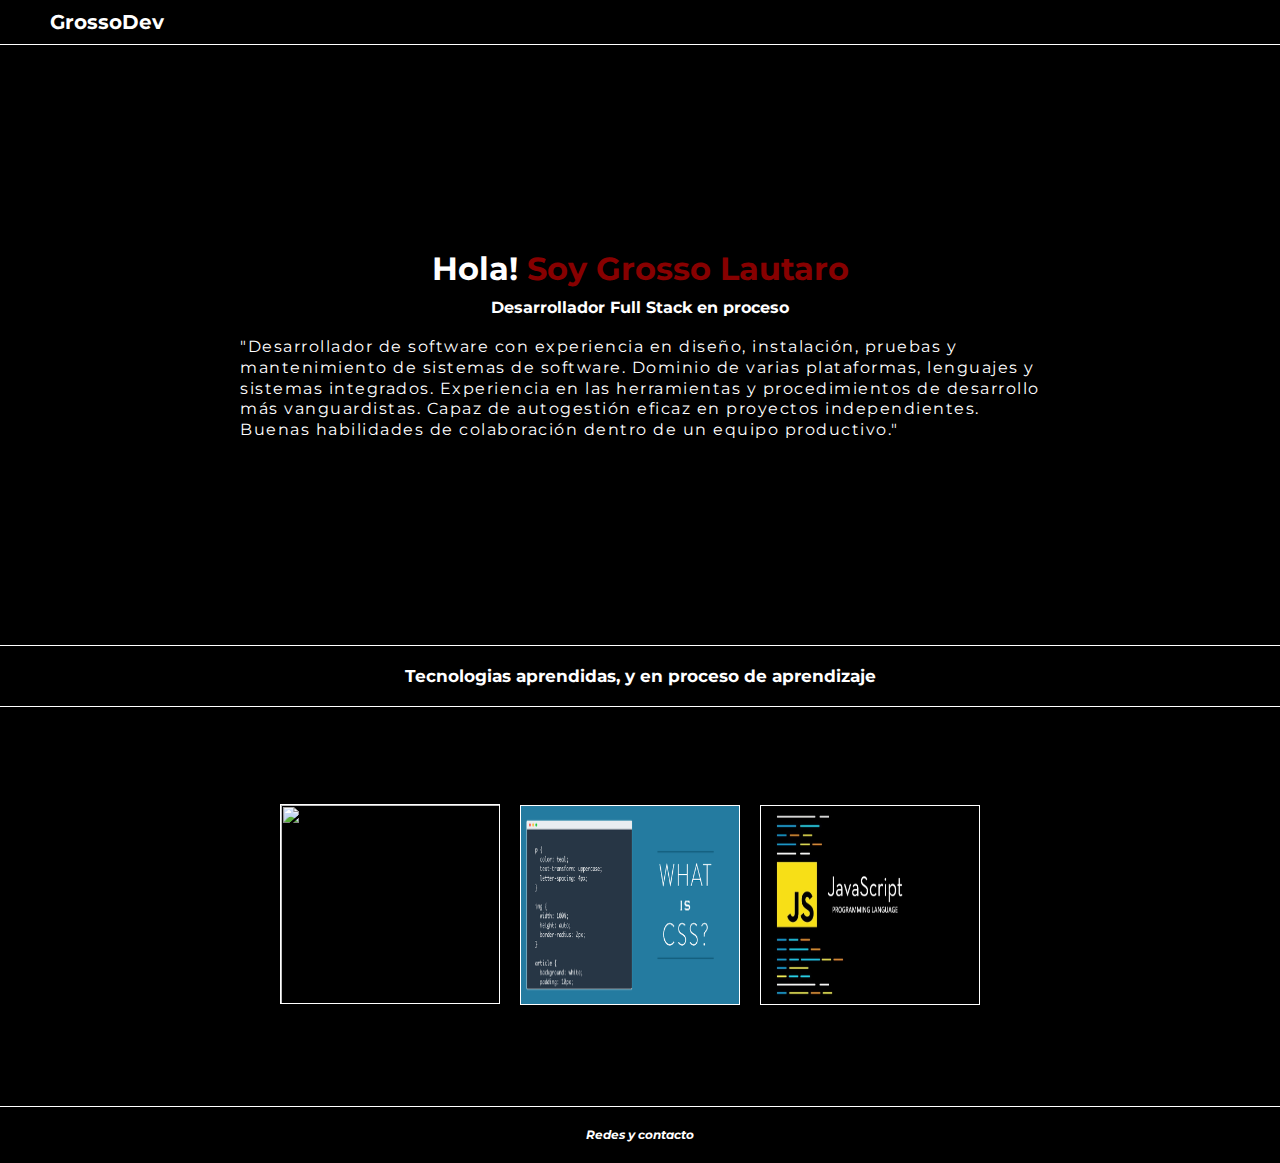
==== index.html @ 394f8dec "Update and rename pagina.html to index.html" ====
<!DOCTYPE html>
<html lang="en">
<head>
    <meta charset="UTF-8">
    <meta name="viewport" content="width=device-width, initial-scale=1.0">
    <script src="https://kit.fontawesome.com/6fed0e8efd.js" crossorigin="anonymous"></script>
    <title>Document</title>
    <link rel="stylesheet" href="pagina.css">
</head>
<body>
    <header id="header">
        <a href="#inicio"><h1>GrossoDev</h1></a>
        <div class="redes">
            <a href="https://www.youtube.com/channel/UCeohUJUUbxGQQIFEv9L2m9Q" target="_blank"><i class="fa-brands fa-square-youtube"></i></a> 
            <a href="https://www.instagram.com/lautaro_grosso_/" target="_blank"><i class="fa-brands fa-instagram"></i></a>
            <a href="https://www.linkedin.com/in/lautaro-grosso-239571287/" target="_blank"><i class="fa-brands fa-linkedin"></i></a>
        </div>
    </header>
    <div class="inicio" id="inicio">
        <div class="descripcion">
            <h2>Hola! <span>Soy Grosso Lautaro</span></h2>
            <h4>Desarrollador Full Stack en proceso</h4>
        </div>

        <p>"Desarrollador de software con experiencia en diseño, instalación, pruebas y mantenimiento de sistemas de software. Dominio de varias plataformas, lenguajes y sistemas integrados. Experiencia en las herramientas y procedimientos de desarrollo más vanguardistas. Capaz de autogestión eficaz en proyectos independientes. Buenas habilidades de colaboración dentro de un equipo productivo."</p>
    </div>
    <div class="subtitulo">
        <h2>Tecnologias aprendidas, y en proceso de aprendizaje</h2>
    </div>
    <div class="tecnologias">
        <div class="card"><img src="/card1.jpg" alt=""></div>
        <div class="card"><img src="/card2.png" alt=""></div>
        <div class="card"><img src="/card3.png" alt=""></div>
    </div>
    <footer>
        <a href="#header"><h2>Redes y contacto</h2></a>
    </footer>
</body>
</html>
---- pagina.css ----
@import url('https://fonts.googleapis.com/css2?family=Montserrat:wght@400;700;900&display=swap');
/* font-family: 'Montserrat', sans-serif; */

*{
    margin: 0;
    padding: 0;
    box-sizing: border-box;
    font-family: 'Montserrat', sans-serif;
}
html{
    scroll-behavior: smooth;
}

body{
    background-color: rgb(0, 0, 0);
}
header{
    width: 100%;
    border-bottom: 1px solid #fff;
    display: flex;
    justify-content: space-between;
    align-items: center;
    color: #fff;
    transition: .5s;
}

header a{
    margin-right: 40px;
    color: #fff;
    text-decoration: none;
    transition: .5s;
}
header h1{
    margin: 10px 50px;
    font-size: 20px;
    cursor: pointer;
}

.redes{
    font-size: 20px;
    margin: 0 15px;
}
.redes a{
    color: #fff;
}
/* .redes i{
    margin-right: 10px;
} */

.redes i:hover{
    color: rgba(255, 255, 255, 0.726);
}

.inicio{
    background:linear-gradient(rgba(0, 0, 0, .7), rgba(0, 0, 0, .7)), url(/hero.jpg);
    background-position: center;
    background-attachment: contain;
    background-size: cover;
    margin: 0 auto;
    width: 100%;
    height: 600px;
    color: #fff;
    display: flex;
    flex-direction: column;
    justify-content: center;
    align-items: center;
    transition: .5s;
}

.inicio p{
    margin-top: 20px;
    width: 800px;
    letter-spacing: 1.5px;
    line-height: 1.3rem;
    transition: .5s;
}

.descripcion{
    display: flex;
    flex-direction: column;
    justify-content: center;
    align-items: center;
    transition: .5s;
}

.descripcion h2{
    font-size: 2rem;
    margin-bottom: 10px;
}
.descripcion h2 span{
    color: rgba(255, 0, 0, 0.54);
}

.subtitulo{
    font-size: .7rem;
    color: #fff;
    border-bottom: 1px solid white;
    border-top: 1px solid #fff;
    padding: 20px;
    text-align: center;
    transition: .5s;
}

.tecnologias{
    width: 100%;
    height: 400px;
    display: flex;
    justify-content: center;
    align-items: center;
    border-bottom: 1px solid #fff;
}
.tecnologias .card img{
    width: 220px;
    height: 200px;
    margin-right: 20px;
    border: 0.5px solid #fff;
    cursor: pointer;
    transition: .5s;
}
.tecnologias .card img:hover{
    transform: scale(1.1);
}

footer{
    display: flex;
    justify-content: center;
    align-items: center;
    font-size: .5rem;
    text-align: center;
    padding: 20px;
}

footer a{
    text-decoration: none;
}

footer a h2{
    border-radius: 2px;
    height: 16px;
    width: 150px;
    color: #fff;
    font-style: oblique;
}

footer a h2:hover{
    background-color: white;
    color: black;
    transition: .3s;
}

@media (max-width:860px){

    .inicio{
        display: flex;
        flex-direction: column;
        justify-content: center;
        align-items: center;
        
    }

    .inicio p{
        width: 450px;
        padding: 20px;
    }
    .tecnologias{
        display: flex;
        justify-content: center;
        align-items: center;
    }
    .tecnologias .card img{
        width: 110px;
    }
}
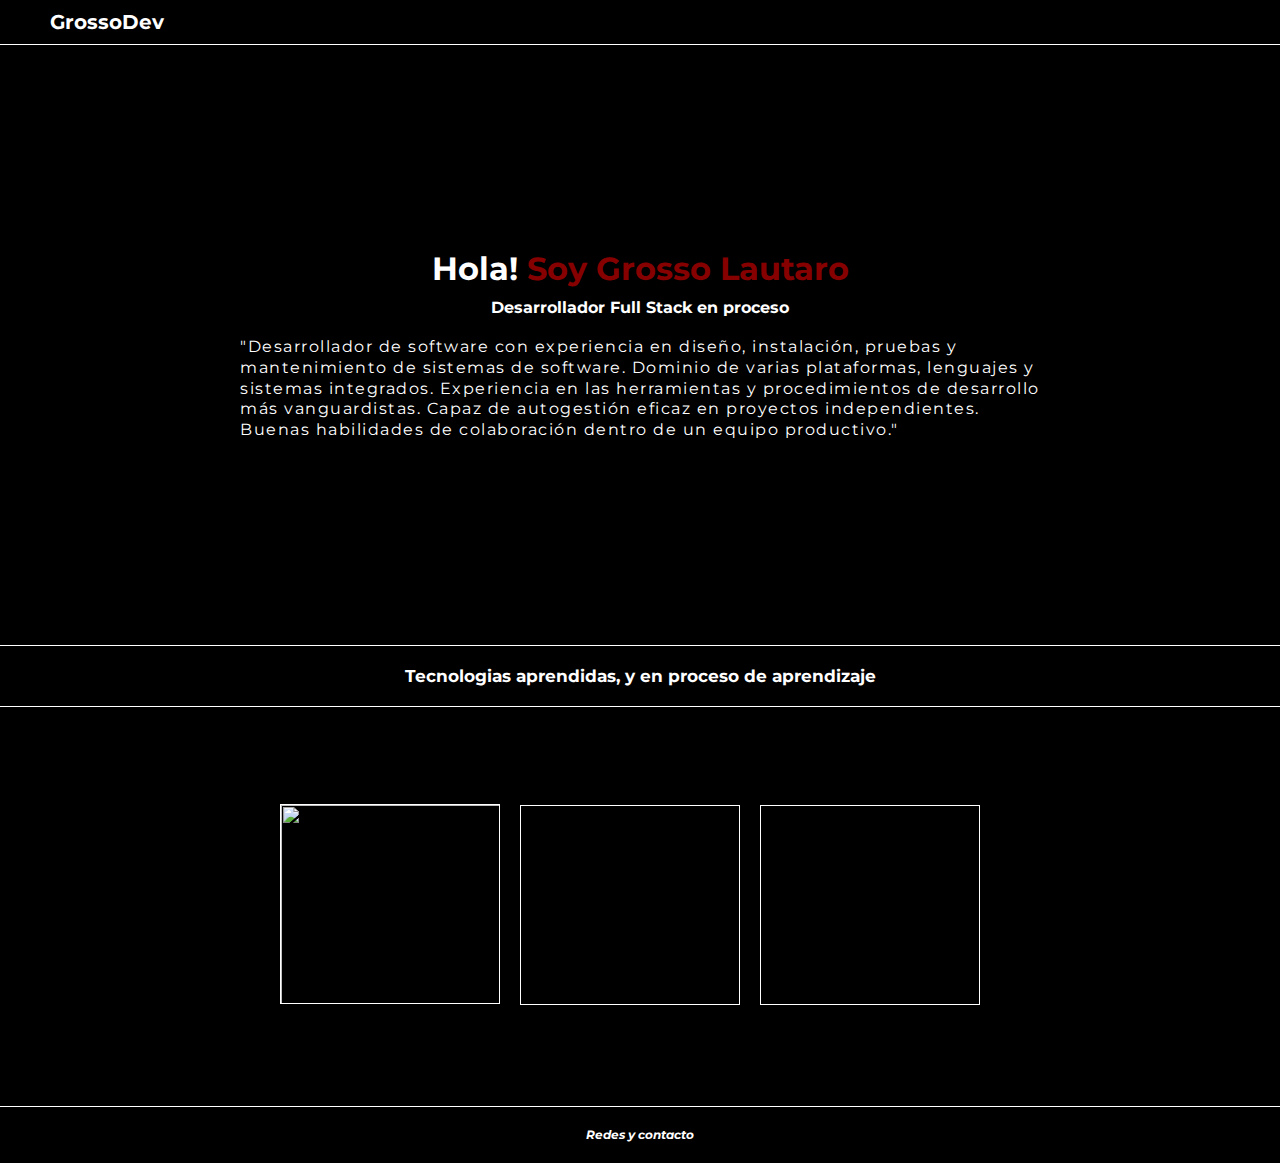
==== commit 31406e8f: "Update index.html" ====
--- a/index.html
+++ b/index.html
@@ -5,7 +5,7 @@
     <meta name="viewport" content="width=device-width, initial-scale=1.0">
     <script src="https://kit.fontawesome.com/6fed0e8efd.js" crossorigin="anonymous"></script>
     <title>Document</title>
-    <link rel="stylesheet" href="pagina.css">
+    <link rel="stylesheet" href="styles.css">
 </head>
 <body>
     <header id="header">
@@ -28,9 +28,9 @@
         <h2>Tecnologias aprendidas, y en proceso de aprendizaje</h2>
     </div>
     <div class="tecnologias">
-        <div class="card"><img src="/card1.jpg" alt=""></div>
-        <div class="card"><img src="/card2.png" alt=""></div>
-        <div class="card"><img src="/card3.png" alt=""></div>
+        <div class="card"><img src="card1.svg" alt=""></div>
+        <div class="card"><img src="card2.svg" alt=""></div>
+        <div class="card"><img src="card3.svg" alt=""></div>
     </div>
     <footer>
         <a href="#header"><h2>Redes y contacto</h2></a>
--- a/styles.css
+++ b/styles.css
@@ -0,0 +1,173 @@
+@import url('https://fonts.googleapis.com/css2?family=Montserrat:wght@400;700;900&display=swap');
+/* font-family: 'Montserrat', sans-serif; */
+
+*{
+    margin: 0;
+    padding: 0;
+    box-sizing: border-box;
+    font-family: 'Montserrat', sans-serif;
+}
+html{
+    scroll-behavior: smooth;
+}
+
+body{
+    background-color: rgb(0, 0, 0);
+}
+header{
+    width: 100%;
+    border-bottom: 1px solid #fff;
+    display: flex;
+    justify-content: space-between;
+    align-items: center;
+    color: #fff;
+    transition: .5s;
+}
+
+header a{
+    margin-right: 40px;
+    color: #fff;
+    text-decoration: none;
+    transition: .5s;
+}
+header h1{
+    margin: 10px 50px;
+    font-size: 20px;
+    cursor: pointer;
+}
+
+.redes{
+    font-size: 20px;
+    margin: 0 15px;
+}
+.redes a{
+    color: #fff;
+}
+/* .redes i{
+    margin-right: 10px;
+} */
+
+.redes i:hover{
+    color: rgba(255, 255, 255, 0.726);
+}
+
+.inicio{
+    background:linear-gradient(rgba(0, 0, 0, .7), rgba(0, 0, 0, .7)), url(/hero.jpg);
+    background-position: center;
+    background-attachment: contain;
+    background-size: cover;
+    margin: 0 auto;
+    width: 100%;
+    height: 600px;
+    color: #fff;
+    display: flex;
+    flex-direction: column;
+    justify-content: center;
+    align-items: center;
+    transition: .5s;
+}
+
+.inicio p{
+    margin-top: 20px;
+    width: 800px;
+    letter-spacing: 1.5px;
+    line-height: 1.3rem;
+    transition: .5s;
+}
+
+.descripcion{
+    display: flex;
+    flex-direction: column;
+    justify-content: center;
+    align-items: center;
+    transition: .5s;
+}
+
+.descripcion h2{
+    font-size: 2rem;
+    margin-bottom: 10px;
+}
+.descripcion h2 span{
+    color: rgba(255, 0, 0, 0.54);
+}
+
+.subtitulo{
+    font-size: .7rem;
+    color: #fff;
+    border-bottom: 1px solid white;
+    border-top: 1px solid #fff;
+    padding: 20px;
+    text-align: center;
+    transition: .5s;
+}
+
+.tecnologias{
+    width: 100%;
+    height: 400px;
+    display: flex;
+    justify-content: center;
+    align-items: center;
+    border-bottom: 1px solid #fff;
+}
+.tecnologias .card img{
+    width: 220px;
+    height: 200px;
+    margin-right: 20px;
+    border: 0.5px solid #fff;
+    cursor: pointer;
+    transition: .5s;
+}
+.tecnologias .card img:hover{
+    transform: scale(1.1);
+}
+
+footer{
+    display: flex;
+    justify-content: center;
+    align-items: center;
+    font-size: .5rem;
+    text-align: center;
+    padding: 20px;
+}
+
+footer a{
+    text-decoration: none;
+}
+
+footer a h2{
+    border-radius: 2px;
+    height: 16px;
+    width: 150px;
+    color: #fff;
+    font-style: oblique;
+}
+
+footer a h2:hover{
+    background-color: white;
+    color: black;
+    transition: .3s;
+}
+
+@media (max-width:860px){
+
+    .inicio{
+        display: flex;
+        flex-direction: column;
+        justify-content: center;
+        align-items: center;
+        
+    }
+
+    .inicio p{
+        width: 450px;
+        padding: 20px;
+    }
+    .tecnologias{
+        display: flex;
+        justify-content: center;
+        align-items: center;
+    }
+    .tecnologias .card img{
+        width: 110px;
+    }
+}
